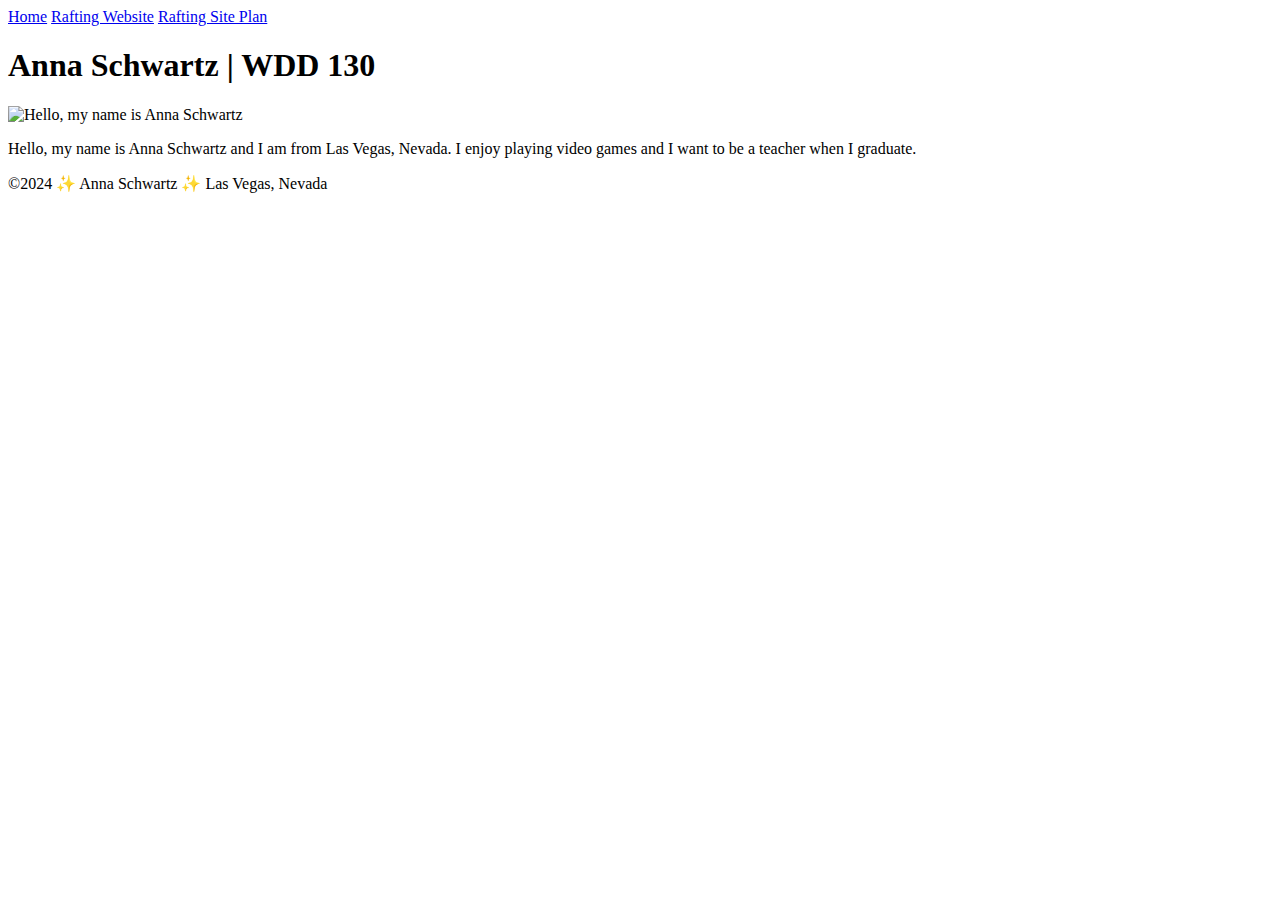
==== index.html @ 21fddc13 "first commit" ====
<!DOCTYPE html>
<html lang="en-US">
    <head>
        <meta charset="utf-8">
        <meta name="viewport" content="width=device-width, initial-scale=1.0">
        <title>Anna Schwartz | WDD 130</title>
    </head>
    <body>
       <header>
            <nav>
                <a href="#">Home</a>
                <a href="wwr/">Rafting Website</a>
                <a href="wwr/site-plan-rafting.html">Rafting Site Plan</a>
            </nav>
       </header>
       <main>
            <h1>Anna Schwartz | WDD 130</h1>
            <img src="images/profile.jpeg" alt="Hello, my name is Anna Schwartz" width="200">
            <p>Hello, my name is Anna Schwartz and I am from Las Vegas, Nevada. I enjoy playing video games and I want to be a teacher when I graduate.</p>
       </main>
       <footer>
            <p>©2024 ✨ Anna Schwartz ✨ Las Vegas, Nevada</p>
       </footer>    
    </body>
</html>
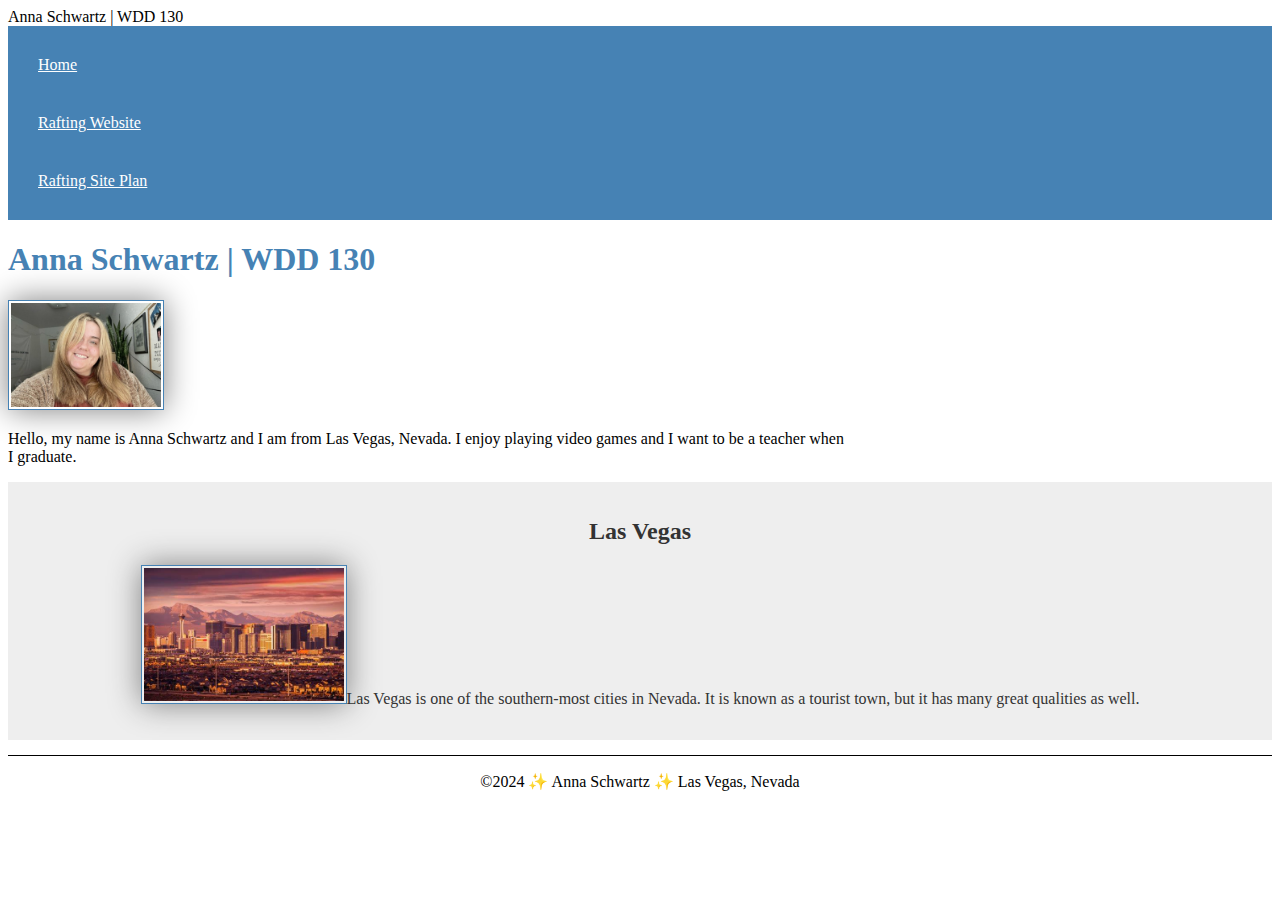
==== commit 57909bd6: "w02" ====
--- a/index.html
+++ b/index.html
@@ -3,6 +3,9 @@
     <head>
         <meta charset="utf-8">
         <meta name="viewport" content="width=device-width, initial-scale=1.0">
+        <link rel="stylesheet" href="styles/styles.css">
+        <meta name="description" content="Anna's Homepage which includes a section about herself and where she is from."
+        <meta name="author" content="Anna Schwartz"
         <title>Anna Schwartz | WDD 130</title>
     </head>
     <body>
@@ -18,6 +21,11 @@
             <img src="images/profile.jpeg" alt="Hello, my name is Anna Schwartz" width="200">
             <p>Hello, my name is Anna Schwartz and I am from Las Vegas, Nevada. I enjoy playing video games and I want to be a teacher when I graduate.</p>
        </main>
+       <aside>
+            <h2>Las Vegas</h2>
+            <img src="images/LVNV.jpg" alt="Las Vegas landscape"
+            <p>Las Vegas is one of the southern-most cities in Nevada. It is known as a tourist town, but it has many great qualities as well.</p>
+       </aside>
        <footer>
             <p>©2024 ✨ Anna Schwartz ✨ Las Vegas, Nevada</p>
        </footer>    
--- a/styles/styles.css
+++ b/styles/styles.css
@@ -0,0 +1,52 @@
+nav {
+    background-color: steelblue;
+    padding: 10px;
+}
+nav a {
+    color: white;
+    display: block;
+    padding: 20px;
+}
+h1 {
+    color: steelblue;
+}
+img {
+    width: 150px;
+    height: auto;
+    border: 1px solid steelblue;
+    padding: 2px;
+    box-shadow: 0 0 30px gray;
+}
+p {
+    padding: 10px;
+}
+main {
+    max-width: 840px;
+}
+aside {   
+    width: 20rem
+    margin 1rem;
+    border: 1px solid rgba (0, 0, 0, 0.2); /* 1 */
+    padding: 1rem;
+    background-color: #eee;
+    color: #333; 
+    text-align: center; 
+}
+
+aside img {
+    width: 200px;
+    height: auto;
+}
+
+main img {
+    width: 150px;
+    height: auto;
+}
+
+p { padding: 0;}
+
+footer {
+    margin-top: 15px;
+    border-top: 1px solid #000;
+    text-align: center;
+}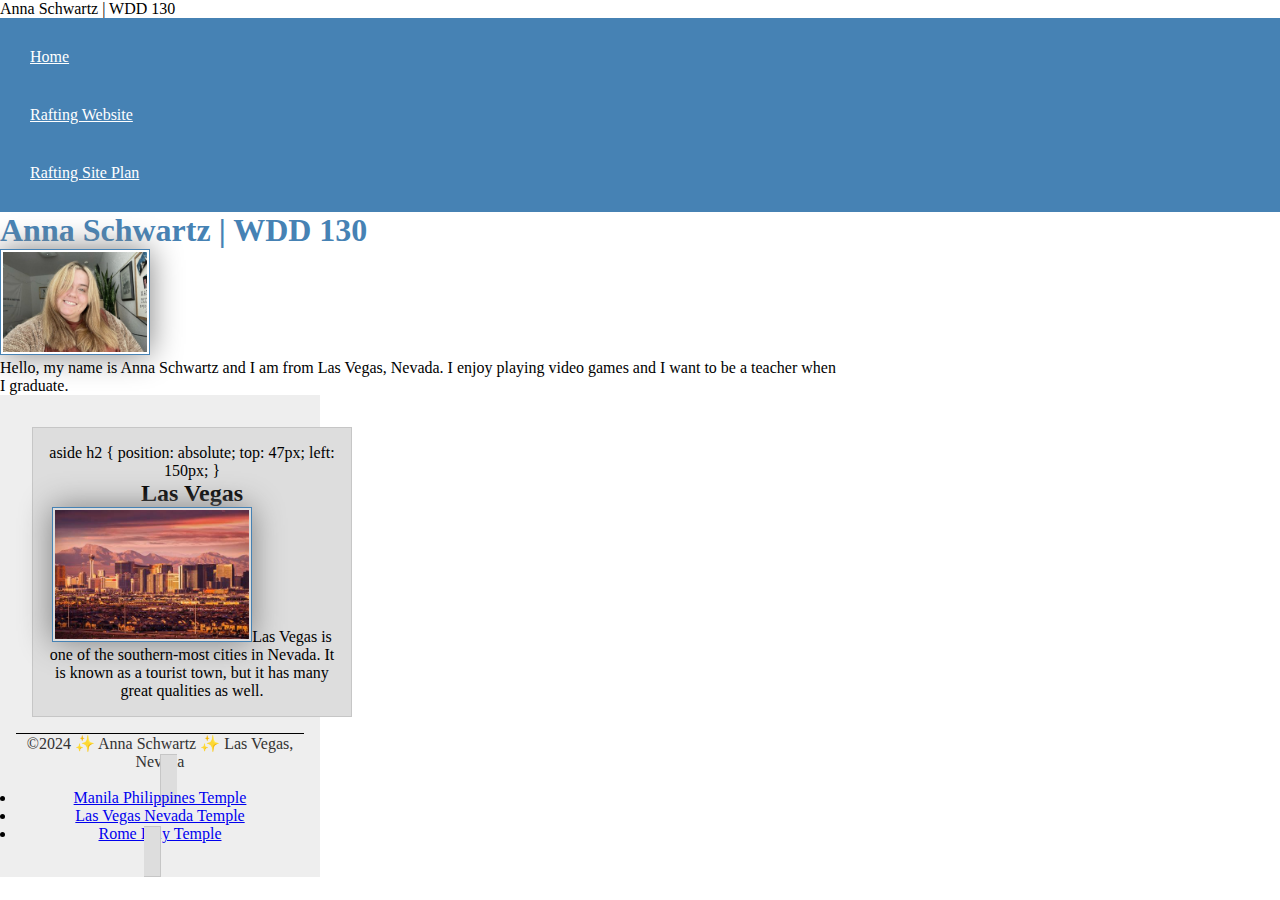
==== commit b0959f31: "pushitpushit" ====
--- a/index.html
+++ b/index.html
@@ -22,6 +22,12 @@
             <p>Hello, my name is Anna Schwartz and I am from Las Vegas, Nevada. I enjoy playing video games and I want to be a teacher when I graduate.</p>
        </main>
        <aside>
+          <aside class="box">
+          aside h2 {
+               position: absolute;
+               top: 47px;
+               left: 150px;
+          }
             <h2>Las Vegas</h2>
             <img src="images/LVNV.jpg" alt="Las Vegas landscape"
             <p>Las Vegas is one of the southern-most cities in Nevada. It is known as a tourist town, but it has many great qualities as well.</p>
@@ -30,4 +36,10 @@
             <p>©2024 ✨ Anna Schwartz ✨ Las Vegas, Nevada</p>
        </footer>    
     </body>
+    <ul>
+     <u1 class="box">
+     <li><a href="https://www.churchofjesuschrist.org/temples/details/manila-philippines-temple?lang=eng" target="_blank">Manila Philippines Temple</a></li>
+     <li><a href="https://www.churchofjesuschrist.org/temples/details/las-vegas-nevada-temple?lang=eng" target="_blank">Las Vegas Nevada Temple</a></li>
+     <li><a href="https://www.churchofjesuschrist.org/temples/details/rome-italy-temple?lang=eng" target="_blank">Rome Italy Temple</a></li>  
+    </ul>
 </html>--- a/styles/styles.css
+++ b/styles/styles.css
@@ -1,3 +1,9 @@
+* {
+    margin: 0;
+    padding: 0;
+    box-sizing: border-box;
+}
+
 nav {
     background-color: steelblue;
     padding: 10px;
@@ -49,4 +55,18 @@
     margin-top: 15px;
     border-top: 1px solid #000;
     text-align: center;
+}
+
+/* Class Selectors */
+.box {
+    margin: 1rem;
+    border: 1px solid rgba(0,0,0,.1);
+    padding: 1rem;
+    background-color: #ddd;
+    color: #000;
+}
+
+aside {
+    width: 20em;
+    text-align: center;
 }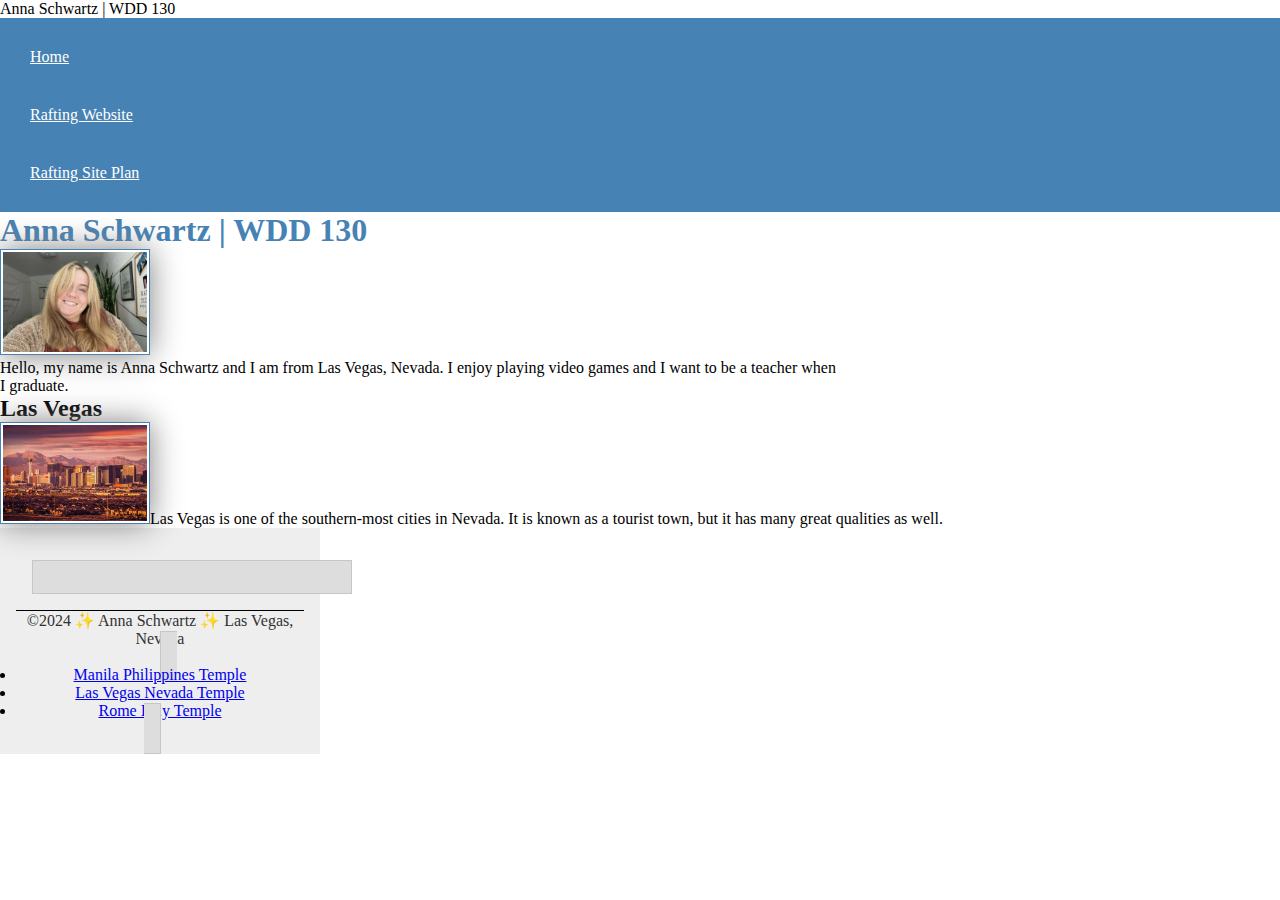
==== commit 61892968: "pt1" ====
--- a/index.html
+++ b/index.html
@@ -17,21 +17,18 @@
             </nav>
        </header>
        <main>
-            <h1>Anna Schwartz | WDD 130</h1>
-            <img src="images/profile.jpeg" alt="Hello, my name is Anna Schwartz" width="200">
+          <h1>Anna Schwartz | WDD 130</h1>
+          <img src="images/profile.jpeg" alt="Hello, my name is Anna Schwartz" width="200" 
+          float: right>
             <p>Hello, my name is Anna Schwartz and I am from Las Vegas, Nevada. I enjoy playing video games and I want to be a teacher when I graduate.</p>
        </main>
-       <aside>
-          <aside class="box">
-          aside h2 {
-               position: absolute;
-               top: 47px;
-               left: 150px;
-          }
+       
             <h2>Las Vegas</h2>
             <img src="images/LVNV.jpg" alt="Las Vegas landscape"
             <p>Las Vegas is one of the southern-most cities in Nevada. It is known as a tourist town, but it has many great qualities as well.</p>
-       </aside>
+          <aside>
+               <aside class = "box">
+          </aside>
        <footer>
             <p>©2024 ✨ Anna Schwartz ✨ Las Vegas, Nevada</p>
        </footer>    
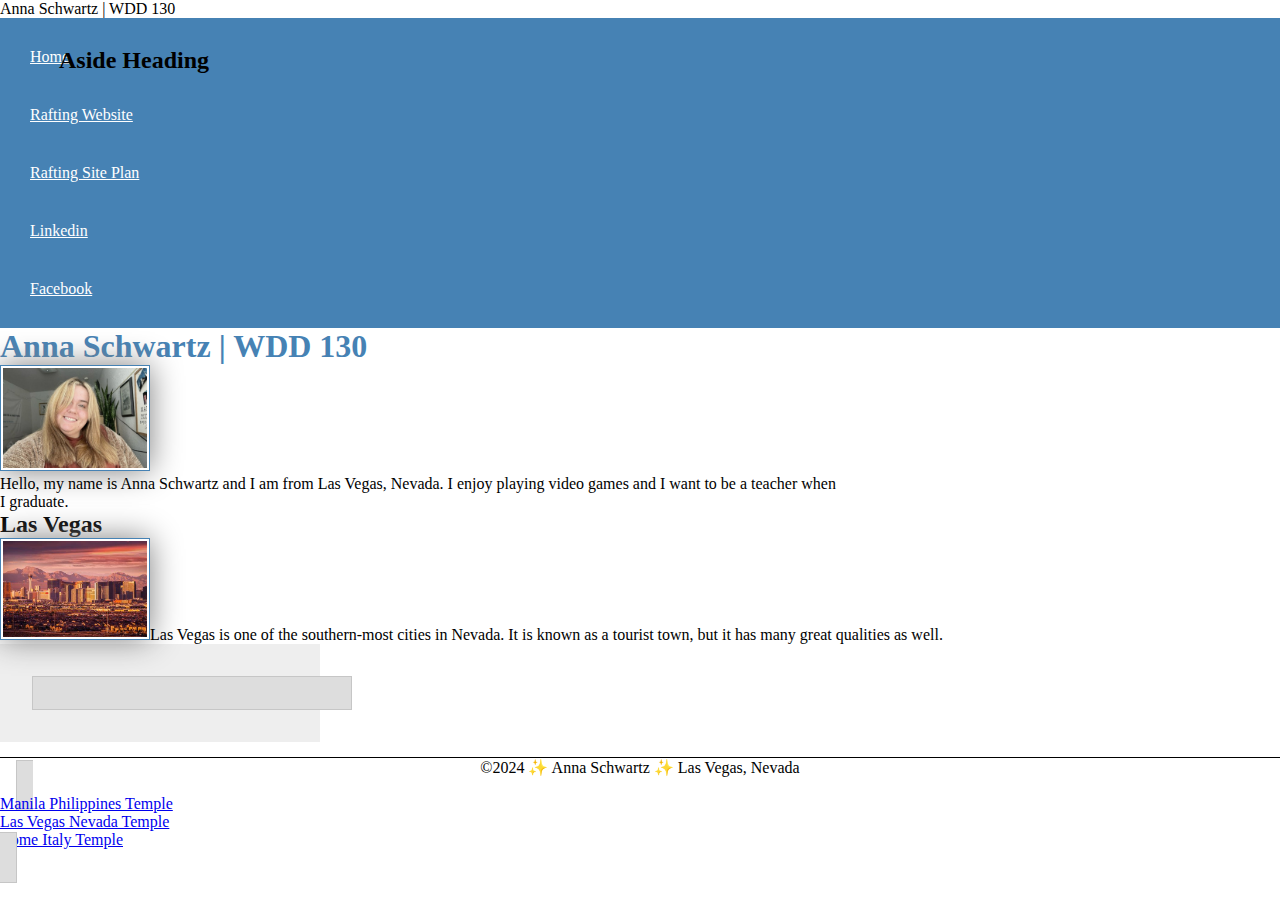
==== commit 8f90d5cd: "pt 2" ====
--- a/index.html
+++ b/index.html
@@ -14,7 +14,9 @@
                 <a href="#">Home</a>
                 <a href="wwr/">Rafting Website</a>
                 <a href="wwr/site-plan-rafting.html">Rafting Site Plan</a>
-            </nav>
+               <a href="https://www.linkedin.com/in/anna-schwartz-606241179/">Linkedin</a>
+               <a href="facebook.com">Facebook</a>
+               </nav>
        </header>
        <main>
           <h1>Anna Schwartz | WDD 130</h1>
@@ -26,9 +28,11 @@
             <h2>Las Vegas</h2>
             <img src="images/LVNV.jpg" alt="Las Vegas landscape"
             <p>Las Vegas is one of the southern-most cities in Nevada. It is known as a tourist town, but it has many great qualities as well.</p>
-          <aside>
-               <aside class = "box">
-          </aside>
+            <aside>
+               <aside class="box">
+                   <h2>Aside Heading</h2>
+               </aside>
+           </aside>
        <footer>
             <p>©2024 ✨ Anna Schwartz ✨ Las Vegas, Nevada</p>
        </footer>    
--- a/styles/styles.css
+++ b/styles/styles.css
@@ -69,4 +69,10 @@
 aside {
     width: 20em;
     text-align: center;
+}
+
+aside.box h2 {
+    position: absolute;
+    top: 47px;
+    left: 59px;
 }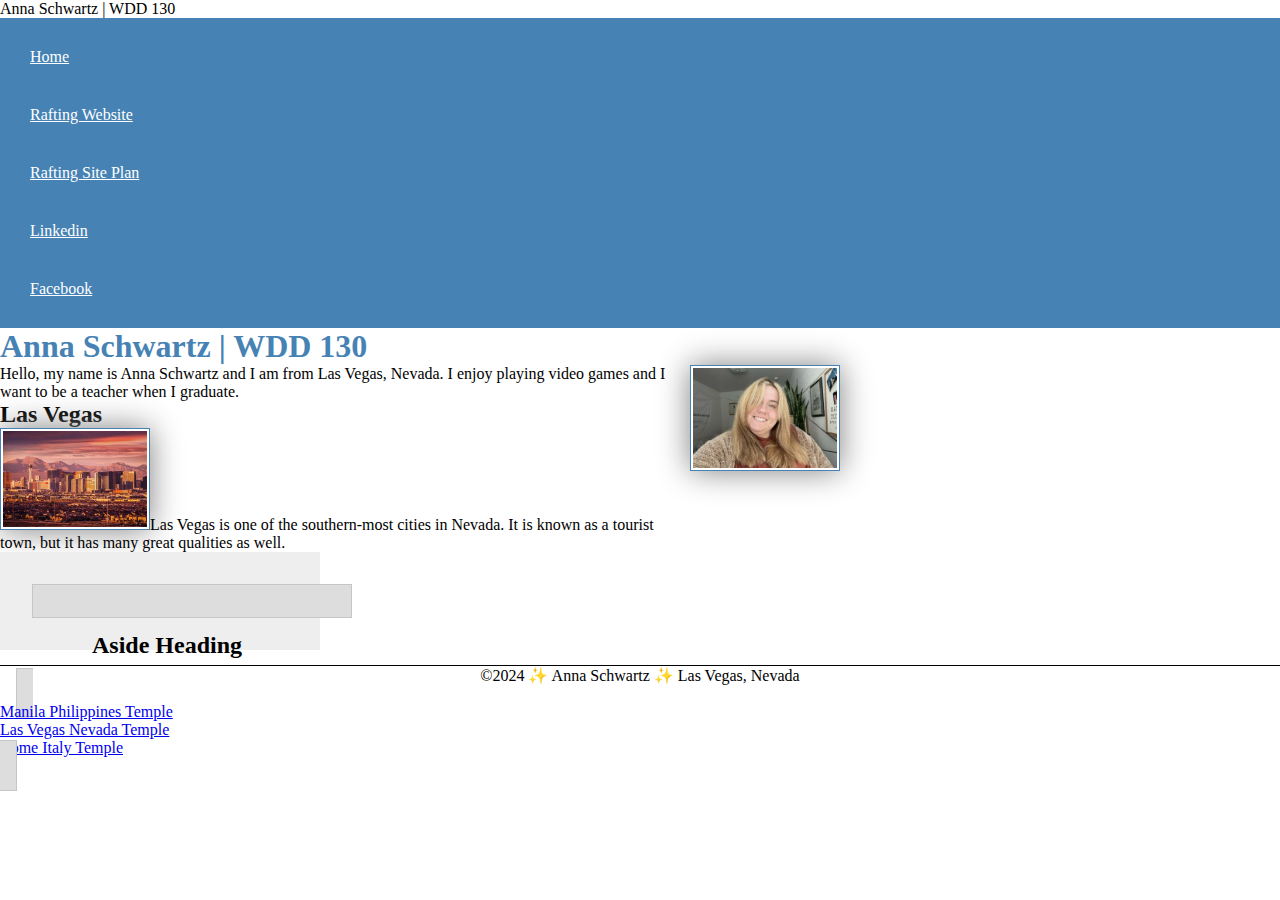
==== commit 84e5d74d: "pt3" ====
--- a/index.html
+++ b/index.html
@@ -20,8 +20,7 @@
        </header>
        <main>
           <h1>Anna Schwartz | WDD 130</h1>
-          <img src="images/profile.jpeg" alt="Hello, my name is Anna Schwartz" width="200" 
-          float: right>
+          <img src="images/profile.jpeg" alt="Hello, my name is Anna Schwartz" width="200">
             <p>Hello, my name is Anna Schwartz and I am from Las Vegas, Nevada. I enjoy playing video games and I want to be a teacher when I graduate.</p>
        </main>
        
--- a/styles/styles.css
+++ b/styles/styles.css
@@ -47,6 +47,7 @@
 main img {
     width: 150px;
     height: auto;
+    float: right
 }
 
 p { padding: 0;}
@@ -69,9 +70,10 @@
 aside {
     width: 20em;
     text-align: center;
+    position: relative;
 }
 
-aside.box h2 {
+aside h2 {
     position: absolute;
     top: 47px;
     left: 59px;
